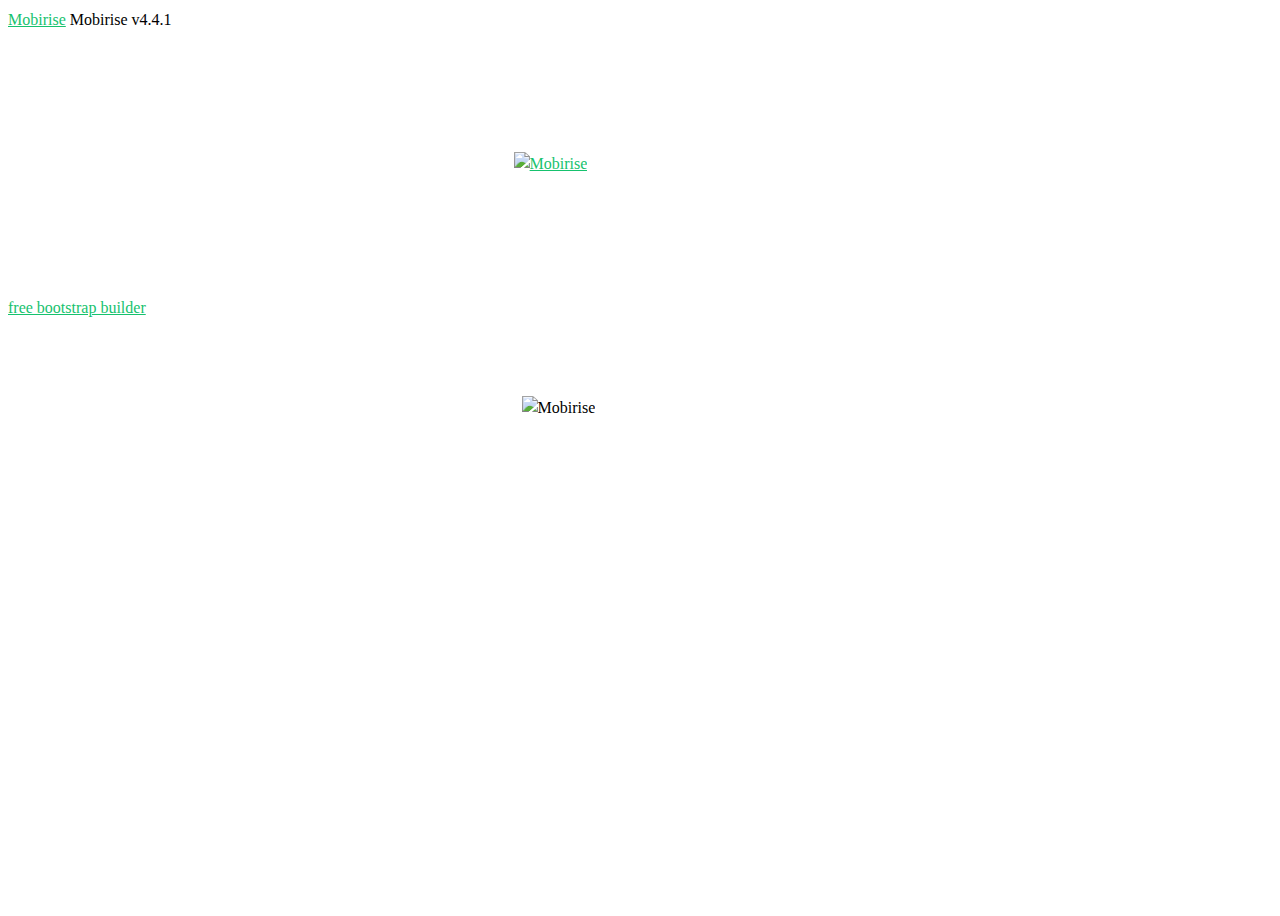
==== page1.html @ 7436be25 "create github pages" ====
<!DOCTYPE html>
<html>
<head>
  <!-- Site made with Mobirise Website Builder v4.4.1, https://mobirise.com -->
  <meta charset="UTF-8">
  <meta http-equiv="X-UA-Compatible" content="IE=edge">
  <meta name="generator" content="Mobirise v4.4.1, mobirise.com">
  <meta name="viewport" content="width=device-width, initial-scale=1">
  <link rel="shortcut icon" href="assets/images/logo2.png" type="image/x-icon">
  <meta name="description" content="Web Creator Description">
  <title>unknown celebrity</title>
  <link rel="stylesheet" href="assets/tether/tether.min.css">
  <link rel="stylesheet" href="assets/bootstrap/css/bootstrap.min.css">
  <link rel="stylesheet" href="assets/bootstrap/css/bootstrap-grid.min.css">
  <link rel="stylesheet" href="assets/bootstrap/css/bootstrap-reboot.min.css">
  <link rel="stylesheet" href="assets/soundcloud-plugin/style.css">
  <link rel="stylesheet" href="assets/theme/css/style.css">
  <link href="assets/fonts/style.css" rel="stylesheet">
  <link rel="stylesheet" href="assets/mobirise/css/mbr-additional.css" type="text/css">
  
  
  
</head>
<body>
<section class="cid-qBwP6Wdz8T" id="image2-m" data-rv-view="14">

    

    <figure class="mbr-figure container">
        <div class="image-block" style="width: 20%;">
            <a href="https://www.youtube.com/watch?v=kxKHHFES3FA&t=29s"><img src="assets/images/screen-shot-2017-11-20-at-14.32.08-1.png" alt="Mobirise" title="" media-simple="true"></a>
            
        </div>
    </figure>
</section>

<section class="engine"><a href="https://mobirise.co/f">free bootstrap builder</a></section><section class="cid-qBwQ9iKe4D" id="image3-n" data-rv-view="16">

    

    <figure class="mbr-figure container">
            <div class="image-block" style="width: 20%;">
                <img src="assets/images/screen-shot-2017-11-20-at-14.32.14-1.png" width="1400" alt="Mobirise" title="" media-simple="true">
                
            </div>
    </figure>
</section>


  <script src="assets/web/assets/jquery/jquery.min.js"></script>
  <script src="assets/popper/popper.min.js"></script>
  <script src="assets/tether/tether.min.js"></script>
  <script src="assets/bootstrap/js/bootstrap.min.js"></script>
  <script src="assets/smooth-scroll/smooth-scroll.js"></script>
  <script src="assets/cookies-alert-plugin/cookies-alert-core.js"></script>
  <script src="assets/cookies-alert-plugin/cookies-alert-script.js"></script>
  <script src="assets/theme/js/script.js"></script>
  
  
<input name="cookieData" type="hidden" data-cookie-text="We use cookies to give you the best experience. Read our <a href='privacy.html'>cookie policy</a>.">
  </body>
</html>
---- assets/soundcloud-plugin/style.css ----
.addons-container {
  position: relative;
  margin-left: auto;
  margin-right: auto;
  padding-right: 15px;
  padding-left: 15px; }
  @media (min-width: 576px) {
    .addons-container {
      padding-right: 15px;
      padding-left: 15px; } }
  @media (min-width: 768px) {
    .addons-container {
      padding-right: 15px;
      padding-left: 15px; } }
  @media (min-width: 992px) {
    .addons-container {
      padding-right: 15px;
      padding-left: 15px; } }
  @media (min-width: 1200px) {
    .addons-container {
      padding-right: 15px;
      padding-left: 15px; } }
  @media (min-width: 576px) {
    .addons-container {
      width: 540px;
      max-width: 100%; } }
  @media (min-width: 768px) {
    .addons-container {
      width: 720px;
      max-width: 100%; } }
  @media (min-width: 992px) {
    .addons-container {
      width: 960px;
      max-width: 100%; } }
  @media (min-width: 1200px) {
    .addons-container {
      width: 1140px;
      max-width: 100%; } }

.addons-container-inner{
    position: relative;
    width: 100%;
    min-height: 1px;
    padding-right: 15px;
    padding-left: 15px;
}
@media (min-width: 567px) {
    .addons-container-inner{
        -ms-flex: 0 0 66.666667%;
        flex: 0 0 66.666667%;
        max-width: 66.666667%;
    }
}
.addons-row{
    display: flex;
    justify-content:center;
}
---- assets/fonts/style.css ----
@font-face {
   font-family: 'BellCentennialStd-BdListing';
   src: url('BellCentennialStd-BdListing/font.ttf');
}
---- assets/mobirise/css/mbr-additional.css ----
@import url(https://fonts.googleapis.com/css?family=Lobster:400);
@import url(https://fonts.googleapis.com/css?family=Rubik:300,300i,400,400i,500,500i,700,700i,900,900i);




body {
  font-style: normal;
  line-height: 1.5;
}
.mbr-section-title {
  font-style: normal;
  line-height: 1.2;
}
.mbr-section-subtitle {
  line-height: 1.3;
}
.mbr-text {
  font-style: normal;
  line-height: 1.6;
}
.display-1 {
  font-family: 'Lobster', display;
  font-size: 6rem;
}
.display-1 > .mbr-iconfont {
  font-size: 9.6rem;
}
.display-2 {
  font-family: 'Rubik', sans-serif;
  font-size: 1.8rem;
}
.display-2 > .mbr-iconfont {
  font-size: 2.88rem;
}
.display-4 {
  font-family: 'BellCentennialStd-BdListing';
  font-size: 2rem;
}
.display-4 > .mbr-iconfont {
  font-size: 3.2rem;
}
.display-5 {
  font-family: 'Rubik', sans-serif;
  font-size: 1.4rem;
}
.display-5 > .mbr-iconfont {
  font-size: 2.24rem;
}
.display-7 {
  font-family: 'Rubik', sans-serif;
  font-size: 0.8rem;
}
.display-7 > .mbr-iconfont {
  font-size: 1.28rem;
}
/* ---- Fluid typography for mobile devices ---- */
/* 1.4 - font scale ratio ( bootstrap == 1.42857 ) */
/* 100vw - current viewport width */
/* (48 - 20)  48 == 48rem == 768px, 20 == 20rem == 320px(minimal supported viewport) */
/* 0.65 - min scale variable, may vary */
@media (max-width: 768px) {
  .display-1 {
    font-size: 4.8rem;
    font-size: calc( 2.75rem + (6 - 2.75) * ((100vw - 20rem) / (48 - 20)));
    line-height: calc( 1.4 * (2.75rem + (6 - 2.75) * ((100vw - 20rem) / (48 - 20))));
  }
  .display-2 {
    font-size: 1.44rem;
    font-size: calc( 1.28rem + (1.8 - 1.28) * ((100vw - 20rem) / (48 - 20)));
    line-height: calc( 1.4 * (1.28rem + (1.8 - 1.28) * ((100vw - 20rem) / (48 - 20))));
  }
  .display-4 {
    font-size: 1.6rem;
    font-size: calc( 1.35rem + (2 - 1.35) * ((100vw - 20rem) / (48 - 20)));
    line-height: calc( 1.4 * (1.35rem + (2 - 1.35) * ((100vw - 20rem) / (48 - 20))));
  }
  .display-5 {
    font-size: 1.12rem;
    font-size: calc( 1.14rem + (1.4 - 1.14) * ((100vw - 20rem) / (48 - 20)));
    line-height: calc( 1.4 * (1.14rem + (1.4 - 1.14) * ((100vw - 20rem) / (48 - 20))));
  }
}
/* Buttons */
.btn {
  font-weight: 500;
  border-width: 2px;
  font-style: normal;
  letter-spacing: 1px;
  margin: .4rem .8rem;
  white-space: normal;
  -webkit-transition: all 0.3s ease-in-out;
  -moz-transition: all 0.3s ease-in-out;
  transition: all 0.3s ease-in-out;
  padding: 1rem 3rem;
  border-radius: 3px;
  display: inline-flex;
  align-items: center;
  justify-content: center;
  word-break: break-word;
}
.btn-sm {
  font-weight: 500;
  letter-spacing: 1px;
  -webkit-transition: all 0.3s ease-in-out;
  -moz-transition: all 0.3s ease-in-out;
  transition: all 0.3s ease-in-out;
  padding: 0.6rem 1.5rem;
  border-radius: 3px;
}
.btn-md {
  font-weight: 500;
  letter-spacing: 1px;
  margin: .4rem .8rem !important;
  -webkit-transition: all 0.3s ease-in-out;
  -moz-transition: all 0.3s ease-in-out;
  transition: all 0.3s ease-in-out;
  padding: 1rem 3rem;
  border-radius: 3px;
}
.btn-lg {
  font-weight: 500;
  letter-spacing: 1px;
  margin: .4rem .8rem !important;
  -webkit-transition: all 0.3s ease-in-out;
  -moz-transition: all 0.3s ease-in-out;
  transition: all 0.3s ease-in-out;
  padding: 1.2rem 3.2rem;
  border-radius: 3px;
}
.bg-primary {
  background-color: #16c26e !important;
}
.bg-success {
  background-color: #f7ed4a !important;
}
.bg-info {
  background-color: #82786e !important;
}
.bg-warning {
  background-color: #879a9f !important;
}
.bg-danger {
  background-color: #232323 !important;
}
.btn-primary,
.btn-primary:active {
  background-color: #16c26e;
  border-color: #16c26e;
  color: #ffffff;
}
.btn-primary:hover,
.btn-primary:focus,
.btn-primary.focus,
.btn-primary.active {
  color: #ffffff;
  background-color: #0e7d47;
  border-color: #0e7d47;
}
.btn-primary.disabled,
.btn-primary:disabled {
  color: #ffffff !important;
  background-color: #0e7d47 !important;
  border-color: #0e7d47 !important;
}
.btn-secondary,
.btn-secondary:active {
  background-color: #ff3366;
  border-color: #ff3366;
  color: #ffffff;
}
.btn-secondary:hover,
.btn-secondary:focus,
.btn-secondary.focus,
.btn-secondary.active {
  color: #ffffff;
  background-color: #e50039;
  border-color: #e50039;
}
.btn-secondary.disabled,
.btn-secondary:disabled {
  color: #ffffff !important;
  background-color: #e50039 !important;
  border-color: #e50039 !important;
}
.btn-info,
.btn-info:active {
  background-color: #82786e;
  border-color: #82786e;
  color: #ffffff;
}
.btn-info:hover,
.btn-info:focus,
.btn-info.focus,
.btn-info.active {
  color: #ffffff;
  background-color: #59524b;
  border-color: #59524b;
}
.btn-info.disabled,
.btn-info:disabled {
  color: #ffffff !important;
  background-color: #59524b !important;
  border-color: #59524b !important;
}
.btn-success,
.btn-success:active {
  background-color: #f7ed4a;
  border-color: #f7ed4a;
  color: #ffffff;
}
.btn-success:hover,
.btn-success:focus,
.btn-success.focus,
.btn-success.active {
  color: #ffffff;
  background-color: #eadd0a;
  border-color: #eadd0a;
}
.btn-success.disabled,
.btn-success:disabled {
  color: #ffffff !important;
  background-color: #eadd0a !important;
  border-color: #eadd0a !important;
}
.btn-warning,
.btn-warning:active {
  background-color: #879a9f;
  border-color: #879a9f;
  color: #ffffff;
}
.btn-warning:hover,
.btn-warning:focus,
.btn-warning.focus,
.btn-warning.active {
  color: #ffffff;
  background-color: #617479;
  border-color: #617479;
}
.btn-warning.disabled,
.btn-warning:disabled {
  color: #ffffff !important;
  background-color: #617479 !important;
  border-color: #617479 !important;
}
.btn-danger,
.btn-danger:active {
  background-color: #232323;
  border-color: #232323;
  color: #ffffff;
}
.btn-danger:hover,
.btn-danger:focus,
.btn-danger.focus,
.btn-danger.active {
  color: #ffffff;
  background-color: #000000;
  border-color: #000000;
}
.btn-danger.disabled,
.btn-danger:disabled {
  color: #ffffff !important;
  background-color: #000000 !important;
  border-color: #000000 !important;
}
.btn-white {
  color: #333333 !important;
}
.btn-white,
.btn-white:active {
  background-color: #ffffff;
  border-color: #ffffff;
  color: #ffffff;
}
.btn-white:hover,
.btn-white:focus,
.btn-white.focus,
.btn-white.active {
  color: #ffffff;
  background-color: #d4d4d4;
  border-color: #d4d4d4;
}
.btn-white.disabled,
.btn-white:disabled {
  color: #ffffff !important;
  background-color: #d4d4d4 !important;
  border-color: #d4d4d4 !important;
}
.btn-black,
.btn-black:active {
  background-color: #333333;
  border-color: #333333;
  color: #ffffff;
}
.btn-black:hover,
.btn-black:focus,
.btn-black.focus,
.btn-black.active {
  color: #ffffff;
  background-color: #0d0d0d;
  border-color: #0d0d0d;
}
.btn-black.disabled,
.btn-black:disabled {
  color: #ffffff !important;
  background-color: #0d0d0d !important;
  border-color: #0d0d0d !important;
}
.btn-primary-outline,
.btn-primary-outline:active {
  background: none;
  border-color: #0c663a;
  color: #0c663a;
}
.btn-primary-outline:hover,
.btn-primary-outline:focus,
.btn-primary-outline.focus,
.btn-primary-outline.active {
  color: #ffffff;
  background-color: #16c26e;
  border-color: #16c26e;
}
.btn-primary-outline.disabled,
.btn-primary-outline:disabled {
  color: #ffffff !important;
  background-color: #16c26e !important;
  border-color: #16c26e !important;
}
.btn-secondary-outline,
.btn-secondary-outline:active {
  background: none;
  border-color: #cc0033;
  color: #cc0033;
}
.btn-secondary-outline:hover,
.btn-secondary-outline:focus,
.btn-secondary-outline.focus,
.btn-secondary-outline.active {
  color: #ffffff;
  background-color: #ff3366;
  border-color: #ff3366;
}
.btn-secondary-outline.disabled,
.btn-secondary-outline:disabled {
  color: #ffffff !important;
  background-color: #ff3366 !important;
  border-color: #ff3366 !important;
}
.btn-info-outline,
.btn-info-outline:active {
  background: none;
  border-color: #4b453f;
  color: #4b453f;
}
.btn-info-outline:hover,
.btn-info-outline:focus,
.btn-info-outline.focus,
.btn-info-outline.active {
  color: #ffffff;
  background-color: #82786e;
  border-color: #82786e;
}
.btn-info-outline.disabled,
.btn-info-outline:disabled {
  color: #ffffff !important;
  background-color: #82786e !important;
  border-color: #82786e !important;
}
.btn-success-outline,
.btn-success-outline:active {
  background: none;
  border-color: #d2c609;
  color: #d2c609;
}
.btn-success-outline:hover,
.btn-success-outline:focus,
.btn-success-outline.focus,
.btn-success-outline.active {
  color: #ffffff;
  background-color: #f7ed4a;
  border-color: #f7ed4a;
}
.btn-success-outline.disabled,
.btn-success-outline:disabled {
  color: #ffffff !important;
  background-color: #f7ed4a !important;
  border-color: #f7ed4a !important;
}
.btn-warning-outline,
.btn-warning-outline:active {
  background: none;
  border-color: #55666b;
  color: #55666b;
}
.btn-warning-outline:hover,
.btn-warning-outline:focus,
.btn-warning-outline.focus,
.btn-warning-outline.active {
  color: #ffffff;
  background-color: #879a9f;
  border-color: #879a9f;
}
.btn-warning-outline.disabled,
.btn-warning-outline:disabled {
  color: #ffffff !important;
  background-color: #879a9f !important;
  border-color: #879a9f !important;
}
.btn-danger-outline,
.btn-danger-outline:active {
  background: none;
  border-color: #000000;
  color: #000000;
}
.btn-danger-outline:hover,
.btn-danger-outline:focus,
.btn-danger-outline.focus,
.btn-danger-outline.active {
  color: #ffffff;
  background-color: #232323;
  border-color: #232323;
}
.btn-danger-outline.disabled,
.btn-danger-outline:disabled {
  color: #ffffff !important;
  background-color: #232323 !important;
  border-color: #232323 !important;
}
.btn-black-outline,
.btn-black-outline:active {
  background: none;
  border-color: #000000;
  color: #000000;
}
.btn-black-outline:hover,
.btn-black-outline:focus,
.btn-black-outline.focus,
.btn-black-outline.active {
  color: #ffffff;
  background-color: #333333;
  border-color: #333333;
}
.btn-black-outline.disabled,
.btn-black-outline:disabled {
  color: #ffffff !important;
  background-color: #333333 !important;
  border-color: #333333 !important;
}
.btn-white-outline,
.btn-white-outline:active,
.btn-white-outline.active {
  background: none;
  border-color: #ffffff;
  color: #ffffff;
}
.btn-white-outline:hover,
.btn-white-outline:focus,
.btn-white-outline.focus {
  color: #333333;
  background-color: #ffffff;
  border-color: #ffffff;
}
.text-primary {
  color: #16c26e !important;
}
.text-secondary {
  color: #ff3366 !important;
}
.text-success {
  color: #f7ed4a !important;
}
.text-info {
  color: #82786e !important;
}
.text-warning {
  color: #879a9f !important;
}
.text-danger {
  color: #232323 !important;
}
.text-white {
  color: #ffffff !important;
}
.text-black {
  color: #000000 !important;
}
a.text-primary:hover,
a.text-primary:focus {
  color: #0c663a !important;
}
a.text-secondary:hover,
a.text-secondary:focus {
  color: #cc0033 !important;
}
a.text-success:hover,
a.text-success:focus {
  color: #d2c609 !important;
}
a.text-info:hover,
a.text-info:focus {
  color: #4b453f !important;
}
a.text-warning:hover,
a.text-warning:focus {
  color: #55666b !important;
}
a.text-danger:hover,
a.text-danger:focus {
  color: #000000 !important;
}
a.text-white:hover,
a.text-white:focus {
  color: #b3b3b3 !important;
}
a.text-black:hover,
a.text-black:focus {
  color: #4d4d4d !important;
}
.alert-success {
  background-color: #70c770;
}
.alert-info {
  background-color: #82786e;
}
.alert-warning {
  background-color: #879a9f;
}
.alert-danger {
  background-color: #232323;
}
.mbr-gallery-filter li.active .btn {
  background-color: #16c26e;
  border-color: #16c26e;
  color: #ffffff;
}
.mbr-gallery-filter li.active .btn:focus {
  box-shadow: none;
}
.btn-form {
  border-radius: 0;
}
.btn-form:hover {
  cursor: pointer;
}
a,
a:hover {
  color: #16c26e;
}
.mbr-plan-header.bg-primary .mbr-plan-subtitle,
.mbr-plan-header.bg-primary .mbr-plan-price-desc {
  color: #69eead;
}
.mbr-plan-header.bg-success .mbr-plan-subtitle,
.mbr-plan-header.bg-success .mbr-plan-price-desc {
  color: #ffffff;
}
.mbr-plan-header.bg-info .mbr-plan-subtitle,
.mbr-plan-header.bg-info .mbr-plan-price-desc {
  color: #beb8b2;
}
.mbr-plan-header.bg-warning .mbr-plan-subtitle,
.mbr-plan-header.bg-warning .mbr-plan-price-desc {
  color: #ced6d8;
}
.mbr-plan-header.bg-danger .mbr-plan-subtitle,
.mbr-plan-header.bg-danger .mbr-plan-price-desc {
  color: #d5d5d5;
}
/* Scroll to top button*/
.scrollToTop_wraper {
  opacity: 0 !important;
}
/* Others*/
.note-check a[data-value=Rubik] {
  font-style: normal;
}
.mbr-arrow a {
  color: #ffffff;
}
.form-control-label {
  position: relative;
  cursor: pointer;
  margin-bottom: .357em;
  padding: 0;
}
.alert {
  color: #ffffff;
  border-radius: 0;
  border: 0;
  font-size: .875rem;
  line-height: 1.5;
  margin-bottom: 1.875rem;
  padding: 1.25rem;
  position: relative;
}
.alert.alert-form::after {
  background-color: inherit;
  bottom: -7px;
  content: "";
  display: block;
  height: 14px;
  left: 50%;
  margin-left: -7px;
  position: absolute;
  transform: rotate(45deg);
  width: 14px;
}
.form-control {
  background-color: #f5f5f5;
  box-shadow: none;
  color: #565656;
  font-family: 'Rubik', sans-serif;
  font-size: 0.8rem;
  line-height: 1.43;
  min-height: 3.5em;
  padding: 1.07em .5em;
}
.form-control > .mbr-iconfont {
  font-size: 1.28rem;
}
.form-control,
.form-control:focus {
  border: 1px solid #e8e8e8;
}
.form-active .form-control:invalid {
  border-color: red;
}
.mbr-overlay {
  background-color: #000;
  bottom: 0;
  left: 0;
  opacity: .5;
  position: absolute;
  right: 0;
  top: 0;
  z-index: 0;
}
blockquote {
  font-style: italic;
  padding: 10px 0 10px 20px;
  font-size: 1.09rem;
  position: relative;
  border-color: #16c26e;
  border-width: 3px;
}
ul,
ol,
pre,
blockquote {
  margin-bottom: 2.3125rem;
}
pre {
  background: #f4f4f4;
  padding: 10px 24px;
  white-space: pre-wrap;
}
.inactive {
  -webkit-user-select: none;
  -moz-user-select: none;
  -ms-user-select: none;
  user-select: none;
  pointer-events: none;
  -webkit-user-drag: none;
  user-drag: none;
}
.mbr-section__comments .row {
  justify-content: center;
}
/* Forms */
.mbr-form .btn {
  margin: .4rem 0;
}
@media (max-width: 767px) {
  .btn {
    font-size: .75rem !important;
  }
  .btn .mbr-iconfont {
    font-size: 1rem !important;
  }
}
/* Social block */
.btn-social {
  font-size: 20px;
  border-radius: 50%;
  padding: 0;
  width: 44px;
  height: 44px;
  line-height: 44px;
  text-align: center;
  position: relative;
  border: 2px solid #c0a375;
  border-color: #16c26e;
  color: #232323;
  cursor: pointer;
}
.btn-social i {
  top: 0;
  line-height: 44px;
  width: 44px;
}
.btn-social:hover {
  color: #fff;
  background: #16c26e;
}
.btn-social + .btn {
  margin-left: .1rem;
}
/* Footer */
.mbr-footer-content li::before,
.mbr-footer .mbr-contacts li::before {
  background: #16c26e;
}
.mbr-footer-content li a:hover,
.mbr-footer .mbr-contacts li a:hover {
  color: #16c26e;
}
/* Headers*/
.offset-1 {
  margin-left: 8.33333%;
}
.offset-2 {
  margin-left: 16.66667%;
}
.offset-3 {
  margin-left: 25%;
}
.offset-4 {
  margin-left: 33.33333%;
}
.offset-5 {
  margin-left: 41.66667%;
}
.offset-6 {
  margin-left: 50%;
}
.offset-7 {
  margin-left: 58.33333%;
}
.offset-8 {
  margin-left: 66.66667%;
}
.offset-9 {
  margin-left: 75%;
}
.offset-10 {
  margin-left: 83.33333%;
}
.offset-11 {
  margin-left: 91.66667%;
}
@media (min-width: 576px) {
  .offset-sm-0 {
    margin-left: 0%;
  }
  .offset-sm-1 {
    margin-left: 8.33333%;
  }
  .offset-sm-2 {
    margin-left: 16.66667%;
  }
  .offset-sm-3 {
    margin-left: 25%;
  }
  .offset-sm-4 {
    margin-left: 33.33333%;
  }
  .offset-sm-5 {
    margin-left: 41.66667%;
  }
  .offset-sm-6 {
    margin-left: 50%;
  }
  .offset-sm-7 {
    margin-left: 58.33333%;
  }
  .offset-sm-8 {
    margin-left: 66.66667%;
  }
  .offset-sm-9 {
    margin-left: 75%;
  }
  .offset-sm-10 {
    margin-left: 83.33333%;
  }
  .offset-sm-11 {
    margin-left: 91.66667%;
  }
}
@media (min-width: 768px) {
  .offset-md-0 {
    margin-left: 0%;
  }
  .offset-md-1 {
    margin-left: 8.33333%;
  }
  .offset-md-2 {
    margin-left: 16.66667%;
  }
  .offset-md-3 {
    margin-left: 25%;
  }
  .offset-md-4 {
    margin-left: 33.33333%;
  }
  .offset-md-5 {
    margin-left: 41.66667%;
  }
  .offset-md-6 {
    margin-left: 50%;
  }
  .offset-md-7 {
    margin-left: 58.33333%;
  }
  .offset-md-8 {
    margin-left: 66.66667%;
  }
  .offset-md-9 {
    margin-left: 75%;
  }
  .offset-md-10 {
    margin-left: 83.33333%;
  }
  .offset-md-11 {
    margin-left: 91.66667%;
  }
}
@media (min-width: 992px) {
  .offset-lg-0 {
    margin-left: 0%;
  }
  .offset-lg-1 {
    margin-left: 8.33333%;
  }
  .offset-lg-2 {
    margin-left: 16.66667%;
  }
  .offset-lg-3 {
    margin-left: 25%;
  }
  .offset-lg-4 {
    margin-left: 33.33333%;
  }
  .offset-lg-5 {
    margin-left: 41.66667%;
  }
  .offset-lg-6 {
    margin-left: 50%;
  }
  .offset-lg-7 {
    margin-left: 58.33333%;
  }
  .offset-lg-8 {
    margin-left: 66.66667%;
  }
  .offset-lg-9 {
    margin-left: 75%;
  }
  .offset-lg-10 {
    margin-left: 83.33333%;
  }
  .offset-lg-11 {
    margin-left: 91.66667%;
  }
}
@media (min-width: 1200px) {
  .offset-xl-0 {
    margin-left: 0%;
  }
  .offset-xl-1 {
    margin-left: 8.33333%;
  }
  .offset-xl-2 {
    margin-left: 16.66667%;
  }
  .offset-xl-3 {
    margin-left: 25%;
  }
  .offset-xl-4 {
    margin-left: 33.33333%;
  }
  .offset-xl-5 {
    margin-left: 41.66667%;
  }
  .offset-xl-6 {
    margin-left: 50%;
  }
  .offset-xl-7 {
    margin-left: 58.33333%;
  }
  .offset-xl-8 {
    margin-left: 66.66667%;
  }
  .offset-xl-9 {
    margin-left: 75%;
  }
  .offset-xl-10 {
    margin-left: 83.33333%;
  }
  .offset-xl-11 {
    margin-left: 91.66667%;
  }
}
.navbar-toggler {
  -webkit-align-self: flex-start;
  -ms-flex-item-align: start;
  align-self: flex-start;
  padding: 0.25rem 0.75rem;
  font-size: 1.25rem;
  line-height: 1;
  background: transparent;
  border: 1px solid transparent;
  -webkit-border-radius: 0.25rem;
  border-radius: 0.25rem;
}
.navbar-toggler:focus,
.navbar-toggler:hover {
  text-decoration: none;
}
.navbar-toggler-icon {
  display: inline-block;
  width: 1.5em;
  height: 1.5em;
  vertical-align: middle;
  content: "";
  background: no-repeat center center;
  -webkit-background-size: 100% 100%;
  -o-background-size: 100% 100%;
  background-size: 100% 100%;
}
.navbar-toggler-left {
  position: absolute;
  left: 1rem;
}
.navbar-toggler-right {
  position: absolute;
  right: 1rem;
}
@media (max-width: 575px) {
  .navbar-toggleable .navbar-nav .dropdown-menu {
    position: static;
    float: none;
  }
  .navbar-toggleable > .container {
    padding-right: 0;
    padding-left: 0;
  }
}
@media (min-width: 576px) {
  .navbar-toggleable {
    -webkit-box-orient: horizontal;
    -webkit-box-direction: normal;
    -webkit-flex-direction: row;
    -ms-flex-direction: row;
    flex-direction: row;
    -webkit-flex-wrap: nowrap;
    -ms-flex-wrap: nowrap;
    flex-wrap: nowrap;
    -webkit-box-align: center;
    -webkit-align-items: center;
    -ms-flex-align: center;
    align-items: center;
  }
  .navbar-toggleable .navbar-nav {
    -webkit-box-orient: horizontal;
    -webkit-box-direction: normal;
    -webkit-flex-direction: row;
    -ms-flex-direction: row;
    flex-direction: row;
  }
  .navbar-toggleable .navbar-nav .nav-link {
    padding-right: .5rem;
    padding-left: .5rem;
  }
  .navbar-toggleable > .container {
    display: -webkit-box;
    display: -webkit-flex;
    display: -ms-flexbox;
    display: flex;
    -webkit-flex-wrap: nowrap;
    -ms-flex-wrap: nowrap;
    flex-wrap: nowrap;
    -webkit-box-align: center;
    -webkit-align-items: center;
    -ms-flex-align: center;
    align-items: center;
  }
  .navbar-toggleable .navbar-collapse {
    display: -webkit-box !important;
    display: -webkit-flex !important;
    display: -ms-flexbox !important;
    display: flex !important;
    width: 100%;
  }
  .navbar-toggleable .navbar-toggler {
    display: none;
  }
}
@media (max-width: 767px) {
  .navbar-toggleable-sm .navbar-nav .dropdown-menu {
    position: static;
    float: none;
  }
  .navbar-toggleable-sm > .container {
    padding-right: 0;
    padding-left: 0;
  }
}
@media (min-width: 768px) {
  .navbar-toggleable-sm {
    -webkit-box-orient: horizontal;
    -webkit-box-direction: normal;
    -webkit-flex-direction: row;
    -ms-flex-direction: row;
    flex-direction: row;
    -webkit-flex-wrap: nowrap;
    -ms-flex-wrap: nowrap;
    flex-wrap: nowrap;
    -webkit-box-align: center;
    -webkit-align-items: center;
    -ms-flex-align: center;
    align-items: center;
  }
  .navbar-toggleable-sm .navbar-nav {
    -webkit-box-orient: horizontal;
    -webkit-box-direction: normal;
    -webkit-flex-direction: row;
    -ms-flex-direction: row;
    flex-direction: row;
  }
  .navbar-toggleable-sm .navbar-nav .nav-link {
    padding-right: .5rem;
    padding-left: .5rem;
  }
  .navbar-toggleable-sm > .container {
    display: -webkit-box;
    display: -webkit-flex;
    display: -ms-flexbox;
    display: flex;
    -webkit-flex-wrap: nowrap;
    -ms-flex-wrap: nowrap;
    flex-wrap: nowrap;
    -webkit-box-align: center;
    -webkit-align-items: center;
    -ms-flex-align: center;
    align-items: center;
  }
  .navbar-toggleable-sm .navbar-collapse {
    display: -webkit-box !important;
    display: -webkit-flex !important;
    display: -ms-flexbox !important;
    display: flex !important;
    width: 100%;
  }
  .navbar-toggleable-sm .navbar-toggler {
    display: none;
  }
}
@media (max-width: 991px) {
  .navbar-toggleable-md .navbar-nav .dropdown-menu {
    position: static;
    float: none;
  }
  .navbar-toggleable-md > .container {
    padding-right: 0;
    padding-left: 0;
  }
}
@media (min-width: 992px) {
  .navbar-toggleable-md {
    -webkit-box-orient: horizontal;
    -webkit-box-direction: normal;
    -webkit-flex-direction: row;
    -ms-flex-direction: row;
    flex-direction: row;
    -webkit-flex-wrap: nowrap;
    -ms-flex-wrap: nowrap;
    flex-wrap: nowrap;
    -webkit-box-align: center;
    -webkit-align-items: center;
    -ms-flex-align: center;
    align-items: center;
  }
  .navbar-toggleable-md .navbar-nav {
    -webkit-box-orient: horizontal;
    -webkit-box-direction: normal;
    -webkit-flex-direction: row;
    -ms-flex-direction: row;
    flex-direction: row;
  }
  .navbar-toggleable-md .navbar-nav .nav-link {
    padding-right: .5rem;
    padding-left: .5rem;
  }
  .navbar-toggleable-md > .container {
    display: -webkit-box;
    display: -webkit-flex;
    display: -ms-flexbox;
    display: flex;
    -webkit-flex-wrap: nowrap;
    -ms-flex-wrap: nowrap;
    flex-wrap: nowrap;
    -webkit-box-align: center;
    -webkit-align-items: center;
    -ms-flex-align: center;
    align-items: center;
  }
  .navbar-toggleable-md .navbar-collapse {
    display: -webkit-box !important;
    display: -webkit-flex !important;
    display: -ms-flexbox !important;
    display: flex !important;
    width: 100%;
  }
  .navbar-toggleable-md .navbar-toggler {
    display: none;
  }
}
@media (max-width: 1199px) {
  .navbar-toggleable-lg .navbar-nav .dropdown-menu {
    position: static;
    float: none;
  }
  .navbar-toggleable-lg > .container {
    padding-right: 0;
    padding-left: 0;
  }
}
@media (min-width: 1200px) {
  .navbar-toggleable-lg {
    -webkit-box-orient: horizontal;
    -webkit-box-direction: normal;
    -webkit-flex-direction: row;
    -ms-flex-direction: row;
    flex-direction: row;
    -webkit-flex-wrap: nowrap;
    -ms-flex-wrap: nowrap;
    flex-wrap: nowrap;
    -webkit-box-align: center;
    -webkit-align-items: center;
    -ms-flex-align: center;
    align-items: center;
  }
  .navbar-toggleable-lg .navbar-nav {
    -webkit-box-orient: horizontal;
    -webkit-box-direction: normal;
    -webkit-flex-direction: row;
    -ms-flex-direction: row;
    flex-direction: row;
  }
  .navbar-toggleable-lg .navbar-nav .nav-link {
    padding-right: .5rem;
    padding-left: .5rem;
  }
  .navbar-toggleable-lg > .container {
    display: -webkit-box;
    display: -webkit-flex;
    display: -ms-flexbox;
    display: flex;
    -webkit-flex-wrap: nowrap;
    -ms-flex-wrap: nowrap;
    flex-wrap: nowrap;
    -webkit-box-align: center;
    -webkit-align-items: center;
    -ms-flex-align: center;
    align-items: center;
  }
  .navbar-toggleable-lg .navbar-collapse {
    display: -webkit-box !important;
    display: -webkit-flex !important;
    display: -ms-flexbox !important;
    display: flex !important;
    width: 100%;
  }
  .navbar-toggleable-lg .navbar-toggler {
    display: none;
  }
}
.navbar-toggleable-xl {
  -webkit-box-orient: horizontal;
  -webkit-box-direction: normal;
  -webkit-flex-direction: row;
  -ms-flex-direction: row;
  flex-direction: row;
  -webkit-flex-wrap: nowrap;
  -ms-flex-wrap: nowrap;
  flex-wrap: nowrap;
  -webkit-box-align: center;
  -webkit-align-items: center;
  -ms-flex-align: center;
  align-items: center;
}
.navbar-toggleable-xl .navbar-nav .dropdown-menu {
  position: static;
  float: none;
}
.navbar-toggleable-xl > .container {
  padding-right: 0;
  padding-left: 0;
}
.navbar-toggleable-xl .navbar-nav {
  -webkit-box-orient: horizontal;
  -webkit-box-direction: normal;
  -webkit-flex-direction: row;
  -ms-flex-direction: row;
  flex-direction: row;
}
.navbar-toggleable-xl .navbar-nav .nav-link {
  padding-right: .5rem;
  padding-left: .5rem;
}
.navbar-toggleable-xl > .container {
  display: -webkit-box;
  display: -webkit-flex;
  display: -ms-flexbox;
  display: flex;
  -webkit-flex-wrap: nowrap;
  -ms-flex-wrap: nowrap;
  flex-wrap: nowrap;
  -webkit-box-align: center;
  -webkit-align-items: center;
  -ms-flex-align: center;
  align-items: center;
}
.navbar-toggleable-xl .navbar-collapse {
  display: -webkit-box !important;
  display: -webkit-flex !important;
  display: -ms-flexbox !important;
  display: flex !important;
  width: 100%;
}
.navbar-toggleable-xl .navbar-toggler {
  display: none;
}
.card-img {
  width: auto;
}
.menu .navbar.collapsed:not(.beta-menu) {
  flex-direction: column;
}
.carousel-item.active,
.carousel-item-next,
.carousel-item-prev {
  display: -webkit-box;
  display: -webkit-flex;
  display: -ms-flexbox;
  display: flex;
}
.note-air-layout .dropup .dropdown-menu,
.note-air-layout .navbar-fixed-bottom .dropdown .dropdown-menu {
  bottom: initial !important;
}
html,
body {
  height: auto;
  min-height: 100vh;
}
.cid-qCaUCWgRnE {
  padding-top: 120px;
  padding-bottom: 15px;
  background: #16c26e;
}
.cid-qCaUCWgRnE .video-block {
  margin: auto;
}
@media (max-width: 768px) {
  .cid-qCaUCWgRnE .video-block {
    width: 100% !important;
  }
}
.cid-qCaV9MqmiO .navbar {
  padding: .5rem 0;
  background: #16c26e;
  transition: none;
  min-height: 77px;
}
.cid-qCaV9MqmiO .navbar-dropdown.bg-color.transparent.opened {
  background: #16c26e;
}
.cid-qCaV9MqmiO a {
  font-style: normal;
}
.cid-qCaV9MqmiO .nav-item span {
  padding-right: 0.4em;
  line-height: 0.5em;
  vertical-align: text-bottom;
  position: relative;
  text-decoration: none;
}
.cid-qCaV9MqmiO .nav-item a {
  display: flex;
  align-items: center;
  justify-content: center;
  padding: 0.7rem 0 !important;
  margin: 0rem .65rem !important;
}
.cid-qCaV9MqmiO .nav-item:focus,
.cid-qCaV9MqmiO .nav-link:focus {
  outline: none;
}
.cid-qCaV9MqmiO .btn {
  padding: 0.4rem 1.5rem;
  display: inline-flex;
  align-items: center;
}
.cid-qCaV9MqmiO .btn .mbr-iconfont {
  font-size: 1.6rem;
}
.cid-qCaV9MqmiO .menu-logo {
  margin-right: auto;
}
.cid-qCaV9MqmiO .menu-logo .navbar-brand {
  display: flex;
  margin-left: 5rem;
  padding: 0;
  transition: padding .2s;
  min-height: 3.8rem;
  align-items: center;
}
.cid-qCaV9MqmiO .menu-logo .navbar-brand .navbar-caption-wrap {
  display: -webkit-flex;
  -webkit-align-items: center;
  align-items: center;
  word-break: break-word;
  min-width: 7rem;
  margin: .3rem 0;
}
.cid-qCaV9MqmiO .menu-logo .navbar-brand .navbar-caption-wrap .navbar-caption {
  line-height: 1.2rem !important;
  padding-right: 2rem;
}
.cid-qCaV9MqmiO .menu-logo .navbar-brand .navbar-logo {
  font-size: 4rem;
  transition: font-size 0.25s;
}
.cid-qCaV9MqmiO .menu-logo .navbar-brand .navbar-logo img {
  display: flex;
}
.cid-qCaV9MqmiO .menu-logo .navbar-brand .navbar-logo .mbr-iconfont {
  transition: font-size 0.25s;
}
.cid-qCaV9MqmiO .navbar-toggleable-sm .navbar-collapse {
  justify-content: flex-end;
  -webkit-justify-content: flex-end;
  padding-right: 5rem;
  width: auto;
}
.cid-qCaV9MqmiO .navbar-toggleable-sm .navbar-collapse .navbar-nav {
  flex-wrap: wrap;
  -webkit-flex-wrap: wrap;
  padding-left: 0;
}
.cid-qCaV9MqmiO .navbar-toggleable-sm .navbar-collapse .navbar-nav .nav-item {
  -webkit-align-self: center;
  align-self: center;
}
.cid-qCaV9MqmiO .navbar-toggleable-sm .navbar-collapse .navbar-buttons {
  padding-left: 0;
  padding-bottom: 0;
}
.cid-qCaV9MqmiO .dropdown .dropdown-menu {
  background: #16c26e;
  display: none;
  position: absolute;
  min-width: 5rem;
  padding-top: 1.4rem;
  padding-bottom: 1.4rem;
  text-align: left;
}
.cid-qCaV9MqmiO .dropdown .dropdown-menu .dropdown-item {
  width: auto;
  padding: 0.235em 1.5385em 0.235em 1.5385em !important;
}
.cid-qCaV9MqmiO .dropdown .dropdown-menu .dropdown-item::after {
  right: 0.5rem;
}
.cid-qCaV9MqmiO .dropdown .dropdown-menu .dropdown-submenu {
  margin: 0;
}
.cid-qCaV9MqmiO .dropdown.open > .dropdown-menu {
  display: block;
}
.cid-qCaV9MqmiO .navbar-toggleable-sm.opened:after {
  position: absolute;
  width: 100vw;
  height: 100vh;
  content: '';
  background-color: rgba(0, 0, 0, 0.1);
  left: 0;
  bottom: 0;
  transform: translateY(100%);
  -webkit-transform: translateY(100%);
  z-index: 1000;
}
.cid-qCaV9MqmiO .navbar.navbar-short {
  min-height: 60px;
  transition: all .2s;
}
.cid-qCaV9MqmiO .navbar.navbar-short .navbar-toggler-right {
  top: 20px;
}
.cid-qCaV9MqmiO .navbar.navbar-short .navbar-logo a {
  font-size: 2.5rem !important;
  line-height: 2.5rem;
  transition: font-size 0.25s;
}
.cid-qCaV9MqmiO .navbar.navbar-short .navbar-logo a .mbr-iconfont {
  font-size: 2.5rem !important;
}
.cid-qCaV9MqmiO .navbar.navbar-short .navbar-logo a img {
  height: 3rem !important;
}
.cid-qCaV9MqmiO .navbar.navbar-short .navbar-brand {
  min-height: 3rem;
}
.cid-qCaV9MqmiO button.navbar-toggler {
  width: 31px;
  height: 18px;
  cursor: pointer;
  transition: all .2s;
  top: 1.5rem;
  right: 1rem;
}
.cid-qCaV9MqmiO button.navbar-toggler:focus {
  outline: none;
}
.cid-qCaV9MqmiO button.navbar-toggler .hamburger span {
  position: absolute;
  right: 0;
  width: 30px;
  height: 2px;
  border-right: 5px;
  background-color: #ff3366;
}
.cid-qCaV9MqmiO button.navbar-toggler .hamburger span:nth-child(1) {
  top: 0;
  transition: all .2s;
}
.cid-qCaV9MqmiO button.navbar-toggler .hamburger span:nth-child(2) {
  top: 8px;
  transition: all .15s;
}
.cid-qCaV9MqmiO button.navbar-toggler .hamburger span:nth-child(3) {
  top: 8px;
  transition: all .15s;
}
.cid-qCaV9MqmiO button.navbar-toggler .hamburger span:nth-child(4) {
  top: 16px;
  transition: all .2s;
}
.cid-qCaV9MqmiO nav.opened .hamburger span:nth-child(1) {
  top: 8px;
  width: 0;
  opacity: 0;
  right: 50%;
  transition: all .2s;
}
.cid-qCaV9MqmiO nav.opened .hamburger span:nth-child(2) {
  -webkit-transform: rotate(45deg);
  transform: rotate(45deg);
  transition: all .25s;
}
.cid-qCaV9MqmiO nav.opened .hamburger span:nth-child(3) {
  -webkit-transform: rotate(-45deg);
  transform: rotate(-45deg);
  transition: all .25s;
}
.cid-qCaV9MqmiO nav.opened .hamburger span:nth-child(4) {
  top: 8px;
  width: 0;
  opacity: 0;
  right: 50%;
  transition: all .2s;
}
.cid-qCaV9MqmiO .collapsed.navbar-expand {
  flex-direction: column;
}
.cid-qCaV9MqmiO .collapsed .btn {
  display: flex;
}
.cid-qCaV9MqmiO .collapsed .navbar-collapse {
  display: none !important;
  padding-right: 0 !important;
}
.cid-qCaV9MqmiO .collapsed .navbar-collapse.collapsing,
.cid-qCaV9MqmiO .collapsed .navbar-collapse.show {
  display: block !important;
}
.cid-qCaV9MqmiO .collapsed .navbar-collapse.collapsing .navbar-nav,
.cid-qCaV9MqmiO .collapsed .navbar-collapse.show .navbar-nav {
  display: block;
  text-align: center;
}
.cid-qCaV9MqmiO .collapsed .navbar-collapse.collapsing .navbar-nav .nav-item,
.cid-qCaV9MqmiO .collapsed .navbar-collapse.show .navbar-nav .nav-item {
  clear: both;
}
.cid-qCaV9MqmiO .collapsed .navbar-collapse.collapsing .navbar-nav .nav-item:last-child,
.cid-qCaV9MqmiO .collapsed .navbar-collapse.show .navbar-nav .nav-item:last-child {
  margin-bottom: 1rem;
}
.cid-qCaV9MqmiO .collapsed .navbar-collapse.collapsing .navbar-buttons,
.cid-qCaV9MqmiO .collapsed .navbar-collapse.show .navbar-buttons {
  text-align: center;
}
.cid-qCaV9MqmiO .collapsed .navbar-collapse.collapsing .navbar-buttons:last-child,
.cid-qCaV9MqmiO .collapsed .navbar-collapse.show .navbar-buttons:last-child {
  margin-bottom: 1rem;
}
.cid-qCaV9MqmiO .collapsed button.navbar-toggler {
  display: block;
}
.cid-qCaV9MqmiO .collapsed .navbar-brand {
  margin-left: 1rem !important;
}
.cid-qCaV9MqmiO .collapsed .navbar-toggleable-sm {
  flex-direction: column;
  -webkit-flex-direction: column;
}
.cid-qCaV9MqmiO .collapsed .dropdown .dropdown-menu {
  width: 100%;
  text-align: center;
  position: relative;
  opacity: 0;
  display: block;
  height: 0;
  visibility: hidden;
  padding: 0;
  transition-duration: .5s;
  transition-property: opacity,padding,height;
}
.cid-qCaV9MqmiO .collapsed .dropdown.open > .dropdown-menu {
  position: relative;
  opacity: 1;
  height: auto;
  padding: 1.4rem 0;
  visibility: visible;
}
.cid-qCaV9MqmiO .collapsed .dropdown .dropdown-submenu {
  left: 0;
  text-align: center;
  width: 100%;
}
.cid-qCaV9MqmiO .collapsed .dropdown .dropdown-toggle[data-toggle="dropdown-submenu"]::after {
  margin-top: 0;
  position: inherit;
  right: 0;
  top: 50%;
  display: inline-block;
  width: 0;
  height: 0;
  margin-left: .3em;
  vertical-align: middle;
  content: "";
  border-top: .30em solid;
  border-right: .30em solid transparent;
  border-left: .30em solid transparent;
}
@media (max-width: 991px) {
  .cid-qCaV9MqmiO .navbar-expand {
    flex-direction: column;
  }
  .cid-qCaV9MqmiO img {
    height: 3.8rem !important;
  }
  .cid-qCaV9MqmiO .btn {
    display: flex;
  }
  .cid-qCaV9MqmiO button.navbar-toggler {
    display: block;
  }
  .cid-qCaV9MqmiO .navbar-brand {
    margin-left: 1rem !important;
  }
  .cid-qCaV9MqmiO .navbar-toggleable-sm {
    flex-direction: column;
    -webkit-flex-direction: column;
  }
  .cid-qCaV9MqmiO .navbar-collapse {
    display: none !important;
    padding-right: 0 !important;
  }
  .cid-qCaV9MqmiO .navbar-collapse.collapsing,
  .cid-qCaV9MqmiO .navbar-collapse.show {
    display: block !important;
  }
  .cid-qCaV9MqmiO .navbar-collapse.collapsing .navbar-nav,
  .cid-qCaV9MqmiO .navbar-collapse.show .navbar-nav {
    display: block;
    text-align: center;
  }
  .cid-qCaV9MqmiO .navbar-collapse.collapsing .navbar-nav .nav-item,
  .cid-qCaV9MqmiO .navbar-collapse.show .navbar-nav .nav-item {
    clear: both;
  }
  .cid-qCaV9MqmiO .navbar-collapse.collapsing .navbar-nav .nav-item:last-child,
  .cid-qCaV9MqmiO .navbar-collapse.show .navbar-nav .nav-item:last-child {
    margin-bottom: 1rem;
  }
  .cid-qCaV9MqmiO .navbar-collapse.collapsing .navbar-buttons,
  .cid-qCaV9MqmiO .navbar-collapse.show .navbar-buttons {
    text-align: center;
  }
  .cid-qCaV9MqmiO .navbar-collapse.collapsing .navbar-buttons:last-child,
  .cid-qCaV9MqmiO .navbar-collapse.show .navbar-buttons:last-child {
    margin-bottom: 1rem;
  }
  .cid-qCaV9MqmiO .dropdown .dropdown-menu {
    width: 100%;
    text-align: center;
    position: relative;
    opacity: 0;
    display: block;
    height: 0;
    visibility: hidden;
    padding: 0;
    transition-duration: .5s;
    transition-property: opacity,padding,height;
  }
  .cid-qCaV9MqmiO .dropdown.open > .dropdown-menu {
    position: relative;
    opacity: 1;
    height: auto;
    padding: 1.4rem 0;
    visibility: visible;
  }
  .cid-qCaV9MqmiO .dropdown .dropdown-submenu {
    left: 0;
    text-align: center;
    width: 100%;
  }
  .cid-qCaV9MqmiO .dropdown .dropdown-toggle[data-toggle="dropdown-submenu"]::after {
    margin-top: 0;
    position: inherit;
    right: 0;
    top: 50%;
    display: inline-block;
    width: 0;
    height: 0;
    margin-left: .3em;
    vertical-align: middle;
    content: "";
    border-top: .30em solid;
    border-right: .30em solid transparent;
    border-left: .30em solid transparent;
  }
}
@media (min-width: 767px) {
  .cid-qCaV9MqmiO .menu-logo {
    flex-shrink: 0;
  }
}
.cid-qCaV9MqmiO .navbar-collapse {
  flex-basis: auto;
}
.cid-qCbfoojDgP {
  background-color: #16c26e;
}
.cid-qBwP6Wdz8T {
  padding-top: 120px;
  padding-bottom: 120px;
  background: #ffffff;
}
.cid-qBwP6Wdz8T .image-block {
  margin: auto;
}
.cid-qBwP6Wdz8T .mbr-figure {
  margin: 0 auto;
}
.cid-qBwP6Wdz8T figcaption {
  position: relative;
}
.cid-qBwP6Wdz8T figcaption div {
  position: absolute;
  bottom: 0;
  width: 100%;
}
@media (max-width: 768px) {
  .cid-qBwP6Wdz8T .image-block {
    width: 100% !important;
  }
}
.cid-qBwQ9iKe4D {
  padding-top: 60px;
  padding-bottom: 60px;
  background: #ffffff;
}
.cid-qBwQ9iKe4D .image-block {
  margin: auto;
}
.cid-qBwQ9iKe4D figcaption {
  position: relative;
}
.cid-qBwQ9iKe4D figcaption div {
  position: absolute;
  bottom: 0;
  width: 100%;
}
@media (max-width: 768px) {
  .cid-qBwQ9iKe4D .image-block {
    width: 100% !important;
  }
}
.cid-qBHIhe0TyG {
  padding-top: 120px;
  padding-bottom: 120px;
  background-color: #55b4d4;
}
@media (min-width: 992px) {
  .cid-qBHIhe0TyG .mbr-figure {
    padding-right: 4rem;
  }
}
@media (max-width: 992px) {
  .cid-qBHIhe0TyG .mbr-figure {
    padding-bottom: 1rem;
  }
}
.cid-qBHIhe0TyG .mbr-text {
  color: #f7ed4a;
}
.cid-qBHIhe0TyG .mbr-text B {
  color: #f7ed4a;
}
.cid-qBHU8KrH8I {
  padding-top: 120px;
  padding-bottom: 120px;
  background-color: #f7ed4a;
}
@media (min-width: 992px) {
  .cid-qBHU8KrH8I .mbr-figure {
    padding-left: 4rem;
  }
}
@media (max-width: 992px) {
  .cid-qBHU8KrH8I .mbr-figure {
    padding-top: 1rem;
  }
}
.cid-qBHU8KrH8I .mbr-text {
  color: #767676;
}
.cid-qBHU8KrH8I .mbr-text B {
  color: #55b4d4;
}
.cid-qBOXhZpEXH {
  background-color: #f7ed4a;
}
.cid-qCaV9MqmiO .navbar {
  padding: .5rem 0;
  background: #16c26e;
  transition: none;
  min-height: 77px;
}
.cid-qCaV9MqmiO .navbar-dropdown.bg-color.transparent.opened {
  background: #16c26e;
}
.cid-qCaV9MqmiO a {
  font-style: normal;
}
.cid-qCaV9MqmiO .nav-item span {
  padding-right: 0.4em;
  line-height: 0.5em;
  vertical-align: text-bottom;
  position: relative;
  text-decoration: none;
}
.cid-qCaV9MqmiO .nav-item a {
  display: flex;
  align-items: center;
  justify-content: center;
  padding: 0.7rem 0 !important;
  margin: 0rem .65rem !important;
}
.cid-qCaV9MqmiO .nav-item:focus,
.cid-qCaV9MqmiO .nav-link:focus {
  outline: none;
}
.cid-qCaV9MqmiO .btn {
  padding: 0.4rem 1.5rem;
  display: inline-flex;
  align-items: center;
}
.cid-qCaV9MqmiO .btn .mbr-iconfont {
  font-size: 1.6rem;
}
.cid-qCaV9MqmiO .menu-logo {
  margin-right: auto;
}
.cid-qCaV9MqmiO .menu-logo .navbar-brand {
  display: flex;
  margin-left: 5rem;
  padding: 0;
  transition: padding .2s;
  min-height: 3.8rem;
  align-items: center;
}
.cid-qCaV9MqmiO .menu-logo .navbar-brand .navbar-caption-wrap {
  display: -webkit-flex;
  -webkit-align-items: center;
  align-items: center;
  word-break: break-word;
  min-width: 7rem;
  margin: .3rem 0;
}
.cid-qCaV9MqmiO .menu-logo .navbar-brand .navbar-caption-wrap .navbar-caption {
  line-height: 1.2rem !important;
  padding-right: 2rem;
}
.cid-qCaV9MqmiO .menu-logo .navbar-brand .navbar-logo {
  font-size: 4rem;
  transition: font-size 0.25s;
}
.cid-qCaV9MqmiO .menu-logo .navbar-brand .navbar-logo img {
  display: flex;
}
.cid-qCaV9MqmiO .menu-logo .navbar-brand .navbar-logo .mbr-iconfont {
  transition: font-size 0.25s;
}
.cid-qCaV9MqmiO .navbar-toggleable-sm .navbar-collapse {
  justify-content: flex-end;
  -webkit-justify-content: flex-end;
  padding-right: 5rem;
  width: auto;
}
.cid-qCaV9MqmiO .navbar-toggleable-sm .navbar-collapse .navbar-nav {
  flex-wrap: wrap;
  -webkit-flex-wrap: wrap;
  padding-left: 0;
}
.cid-qCaV9MqmiO .navbar-toggleable-sm .navbar-collapse .navbar-nav .nav-item {
  -webkit-align-self: center;
  align-self: center;
}
.cid-qCaV9MqmiO .navbar-toggleable-sm .navbar-collapse .navbar-buttons {
  padding-left: 0;
  padding-bottom: 0;
}
.cid-qCaV9MqmiO .dropdown .dropdown-menu {
  background: #16c26e;
  display: none;
  position: absolute;
  min-width: 5rem;
  padding-top: 1.4rem;
  padding-bottom: 1.4rem;
  text-align: left;
}
.cid-qCaV9MqmiO .dropdown .dropdown-menu .dropdown-item {
  width: auto;
  padding: 0.235em 1.5385em 0.235em 1.5385em !important;
}
.cid-qCaV9MqmiO .dropdown .dropdown-menu .dropdown-item::after {
  right: 0.5rem;
}
.cid-qCaV9MqmiO .dropdown .dropdown-menu .dropdown-submenu {
  margin: 0;
}
.cid-qCaV9MqmiO .dropdown.open > .dropdown-menu {
  display: block;
}
.cid-qCaV9MqmiO .navbar-toggleable-sm.opened:after {
  position: absolute;
  width: 100vw;
  height: 100vh;
  content: '';
  background-color: rgba(0, 0, 0, 0.1);
  left: 0;
  bottom: 0;
  transform: translateY(100%);
  -webkit-transform: translateY(100%);
  z-index: 1000;
}
.cid-qCaV9MqmiO .navbar.navbar-short {
  min-height: 60px;
  transition: all .2s;
}
.cid-qCaV9MqmiO .navbar.navbar-short .navbar-toggler-right {
  top: 20px;
}
.cid-qCaV9MqmiO .navbar.navbar-short .navbar-logo a {
  font-size: 2.5rem !important;
  line-height: 2.5rem;
  transition: font-size 0.25s;
}
.cid-qCaV9MqmiO .navbar.navbar-short .navbar-logo a .mbr-iconfont {
  font-size: 2.5rem !important;
}
.cid-qCaV9MqmiO .navbar.navbar-short .navbar-logo a img {
  height: 3rem !important;
}
.cid-qCaV9MqmiO .navbar.navbar-short .navbar-brand {
  min-height: 3rem;
}
.cid-qCaV9MqmiO button.navbar-toggler {
  width: 31px;
  height: 18px;
  cursor: pointer;
  transition: all .2s;
  top: 1.5rem;
  right: 1rem;
}
.cid-qCaV9MqmiO button.navbar-toggler:focus {
  outline: none;
}
.cid-qCaV9MqmiO button.navbar-toggler .hamburger span {
  position: absolute;
  right: 0;
  width: 30px;
  height: 2px;
  border-right: 5px;
  background-color: #ff3366;
}
.cid-qCaV9MqmiO button.navbar-toggler .hamburger span:nth-child(1) {
  top: 0;
  transition: all .2s;
}
.cid-qCaV9MqmiO button.navbar-toggler .hamburger span:nth-child(2) {
  top: 8px;
  transition: all .15s;
}
.cid-qCaV9MqmiO button.navbar-toggler .hamburger span:nth-child(3) {
  top: 8px;
  transition: all .15s;
}
.cid-qCaV9MqmiO button.navbar-toggler .hamburger span:nth-child(4) {
  top: 16px;
  transition: all .2s;
}
.cid-qCaV9MqmiO nav.opened .hamburger span:nth-child(1) {
  top: 8px;
  width: 0;
  opacity: 0;
  right: 50%;
  transition: all .2s;
}
.cid-qCaV9MqmiO nav.opened .hamburger span:nth-child(2) {
  -webkit-transform: rotate(45deg);
  transform: rotate(45deg);
  transition: all .25s;
}
.cid-qCaV9MqmiO nav.opened .hamburger span:nth-child(3) {
  -webkit-transform: rotate(-45deg);
  transform: rotate(-45deg);
  transition: all .25s;
}
.cid-qCaV9MqmiO nav.opened .hamburger span:nth-child(4) {
  top: 8px;
  width: 0;
  opacity: 0;
  right: 50%;
  transition: all .2s;
}
.cid-qCaV9MqmiO .collapsed.navbar-expand {
  flex-direction: column;
}
.cid-qCaV9MqmiO .collapsed .btn {
  display: flex;
}
.cid-qCaV9MqmiO .collapsed .navbar-collapse {
  display: none !important;
  padding-right: 0 !important;
}
.cid-qCaV9MqmiO .collapsed .navbar-collapse.collapsing,
.cid-qCaV9MqmiO .collapsed .navbar-collapse.show {
  display: block !important;
}
.cid-qCaV9MqmiO .collapsed .navbar-collapse.collapsing .navbar-nav,
.cid-qCaV9MqmiO .collapsed .navbar-collapse.show .navbar-nav {
  display: block;
  text-align: center;
}
.cid-qCaV9MqmiO .collapsed .navbar-collapse.collapsing .navbar-nav .nav-item,
.cid-qCaV9MqmiO .collapsed .navbar-collapse.show .navbar-nav .nav-item {
  clear: both;
}
.cid-qCaV9MqmiO .collapsed .navbar-collapse.collapsing .navbar-nav .nav-item:last-child,
.cid-qCaV9MqmiO .collapsed .navbar-collapse.show .navbar-nav .nav-item:last-child {
  margin-bottom: 1rem;
}
.cid-qCaV9MqmiO .collapsed .navbar-collapse.collapsing .navbar-buttons,
.cid-qCaV9MqmiO .collapsed .navbar-collapse.show .navbar-buttons {
  text-align: center;
}
.cid-qCaV9MqmiO .collapsed .navbar-collapse.collapsing .navbar-buttons:last-child,
.cid-qCaV9MqmiO .collapsed .navbar-collapse.show .navbar-buttons:last-child {
  margin-bottom: 1rem;
}
.cid-qCaV9MqmiO .collapsed button.navbar-toggler {
  display: block;
}
.cid-qCaV9MqmiO .collapsed .navbar-brand {
  margin-left: 1rem !important;
}
.cid-qCaV9MqmiO .collapsed .navbar-toggleable-sm {
  flex-direction: column;
  -webkit-flex-direction: column;
}
.cid-qCaV9MqmiO .collapsed .dropdown .dropdown-menu {
  width: 100%;
  text-align: center;
  position: relative;
  opacity: 0;
  display: block;
  height: 0;
  visibility: hidden;
  padding: 0;
  transition-duration: .5s;
  transition-property: opacity,padding,height;
}
.cid-qCaV9MqmiO .collapsed .dropdown.open > .dropdown-menu {
  position: relative;
  opacity: 1;
  height: auto;
  padding: 1.4rem 0;
  visibility: visible;
}
.cid-qCaV9MqmiO .collapsed .dropdown .dropdown-submenu {
  left: 0;
  text-align: center;
  width: 100%;
}
.cid-qCaV9MqmiO .collapsed .dropdown .dropdown-toggle[data-toggle="dropdown-submenu"]::after {
  margin-top: 0;
  position: inherit;
  right: 0;
  top: 50%;
  display: inline-block;
  width: 0;
  height: 0;
  margin-left: .3em;
  vertical-align: middle;
  content: "";
  border-top: .30em solid;
  border-right: .30em solid transparent;
  border-left: .30em solid transparent;
}
@media (max-width: 991px) {
  .cid-qCaV9MqmiO .navbar-expand {
    flex-direction: column;
  }
  .cid-qCaV9MqmiO img {
    height: 3.8rem !important;
  }
  .cid-qCaV9MqmiO .btn {
    display: flex;
  }
  .cid-qCaV9MqmiO button.navbar-toggler {
    display: block;
  }
  .cid-qCaV9MqmiO .navbar-brand {
    margin-left: 1rem !important;
  }
  .cid-qCaV9MqmiO .navbar-toggleable-sm {
    flex-direction: column;
    -webkit-flex-direction: column;
  }
  .cid-qCaV9MqmiO .navbar-collapse {
    display: none !important;
    padding-right: 0 !important;
  }
  .cid-qCaV9MqmiO .navbar-collapse.collapsing,
  .cid-qCaV9MqmiO .navbar-collapse.show {
    display: block !important;
  }
  .cid-qCaV9MqmiO .navbar-collapse.collapsing .navbar-nav,
  .cid-qCaV9MqmiO .navbar-collapse.show .navbar-nav {
    display: block;
    text-align: center;
  }
  .cid-qCaV9MqmiO .navbar-collapse.collapsing .navbar-nav .nav-item,
  .cid-qCaV9MqmiO .navbar-collapse.show .navbar-nav .nav-item {
    clear: both;
  }
  .cid-qCaV9MqmiO .navbar-collapse.collapsing .navbar-nav .nav-item:last-child,
  .cid-qCaV9MqmiO .navbar-collapse.show .navbar-nav .nav-item:last-child {
    margin-bottom: 1rem;
  }
  .cid-qCaV9MqmiO .navbar-collapse.collapsing .navbar-buttons,
  .cid-qCaV9MqmiO .navbar-collapse.show .navbar-buttons {
    text-align: center;
  }
  .cid-qCaV9MqmiO .navbar-collapse.collapsing .navbar-buttons:last-child,
  .cid-qCaV9MqmiO .navbar-collapse.show .navbar-buttons:last-child {
    margin-bottom: 1rem;
  }
  .cid-qCaV9MqmiO .dropdown .dropdown-menu {
    width: 100%;
    text-align: center;
    position: relative;
    opacity: 0;
    display: block;
    height: 0;
    visibility: hidden;
    padding: 0;
    transition-duration: .5s;
    transition-property: opacity,padding,height;
  }
  .cid-qCaV9MqmiO .dropdown.open > .dropdown-menu {
    position: relative;
    opacity: 1;
    height: auto;
    padding: 1.4rem 0;
    visibility: visible;
  }
  .cid-qCaV9MqmiO .dropdown .dropdown-submenu {
    left: 0;
    text-align: center;
    width: 100%;
  }
  .cid-qCaV9MqmiO .dropdown .dropdown-toggle[data-toggle="dropdown-submenu"]::after {
    margin-top: 0;
    position: inherit;
    right: 0;
    top: 50%;
    display: inline-block;
    width: 0;
    height: 0;
    margin-left: .3em;
    vertical-align: middle;
    content: "";
    border-top: .30em solid;
    border-right: .30em solid transparent;
    border-left: .30em solid transparent;
  }
}
@media (min-width: 767px) {
  .cid-qCaV9MqmiO .menu-logo {
    flex-shrink: 0;
  }
}
.cid-qCaV9MqmiO .navbar-collapse {
  flex-basis: auto;
}
.cid-qCbhYbpFMK {
  padding-top: 0px;
  padding-bottom: 0px;
  background-color: #16c26e;
}
.cid-qCbhYbpFMK .mbr-section-subtitle {
  color: #767676;
}
.cid-qCbhYbpFMK .media-container-row {
  -webkit-flex-wrap: wrap;
  -ms-flex-wrap: wrap;
  flex-wrap: wrap;
}
.cid-qCbhYbpFMK .mbr-text {
  color: #767676;
  text-align: center;
}
.cid-qCbhYbpFMK .mbr-author-desc {
  display: block;
  color: #f7ed4a;
}
.cid-qCbhYbpFMK .mbr-author-name {
  color: #f7ed4a;
}
.cid-qCbhYbpFMK .mbr-testimonial .panel-item {
  background-color: #16c26e;
}
.cid-qCbhYbpFMK .mbr-testimonial .card-block {
  -webkit-flex-grow: 0;
  flex-grow: 0;
  padding: 2.4rem 2.4rem 0 2.4rem;
}
.cid-qCbhYbpFMK .mbr-testimonial .card-block .testimonial-photo {
  display: inline-block;
  width: 120px;
  height: 120px;
  margin-bottom: 1.6rem;
  overflow: hidden;
  border-radius: 50%;
}
.cid-qCbhYbpFMK .mbr-testimonial .card-block .testimonial-photo img {
  width: 100%;
  min-width: 100%;
  min-height: 100%;
}
.cid-qCbhYbpFMK .mbr-testimonial .card-footer {
  padding-bottom: 2.4rem;
  border-top: 0;
  padding-top: 1rem;
  word-wrap: break-word;
  word-break: break-word;
  background: none;
}
@media (max-width: 300px) {
  .cid-qCbhYbpFMK .testimonial-photo {
    width: 100% !important;
    height: auto !important;
  }
}
.cid-qCbxXgPwYC {
  padding-top: 90px;
  padding-bottom: 90px;
  background-color: #16c26e;
}
.cid-qCbxXgPwYC .mbr-slider .carousel-control {
  background: #1b1b1b;
}
.cid-qCbxXgPwYC .mbr-slider .carousel-control-prev {
  left: 0;
  margin-left: 2.5rem;
}
.cid-qCbxXgPwYC .mbr-slider .carousel-control-next {
  right: 0;
  margin-right: 2.5rem;
}
.cid-qCbxXgPwYC .mbr-slider .modal-body .close {
  background: #1b1b1b;
}
.cid-qCbxXgPwYC .mbr-gallery-item > div::before {
  content: '';
  position: absolute;
  left: 0;
  top: 0;
  width: 100%;
  height: 100%;
  background: linear-gradient(to left, #554346, #45505b) !important;
  opacity: 0;
  -webkit-transition: 0.2s opacity ease-in-out;
  transition: 0.2s opacity ease-in-out;
}
.cid-qCbxXgPwYC .mbr-gallery-title {
  font-size: .9em;
  position: absolute;
  display: block;
  width: 100%;
  bottom: 0;
  padding: 1rem;
  color: #fff;
  background: linear-gradient(to left, rgba(85, 67, 70, 0.85), rgba(69, 80, 91, 0.85)) !important;
  -webkit-transition: 0.2s background ease-in-out;
  transition: 0.2s background ease-in-out;
}
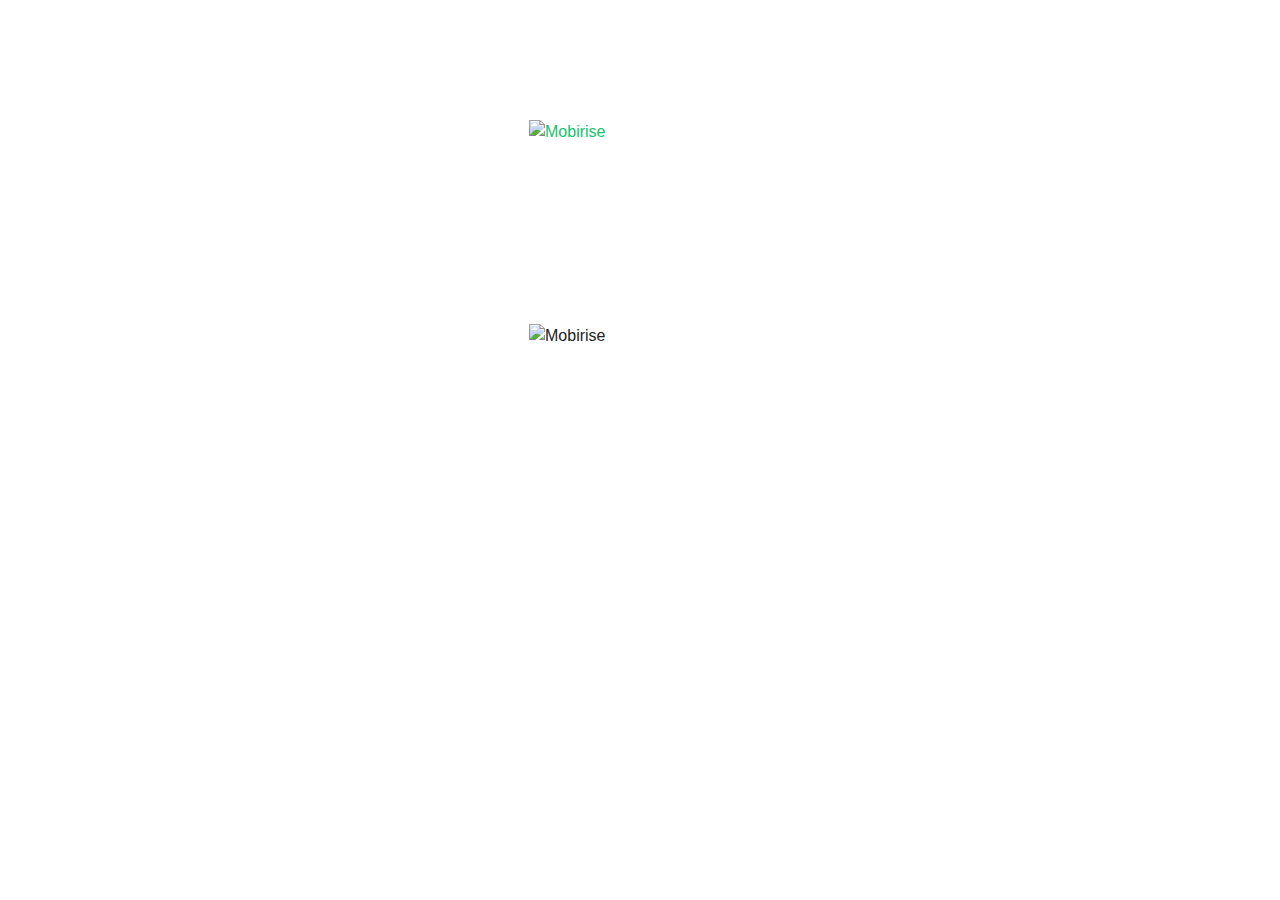
==== commit 22aafb3c: "create github pages" ====
--- a/page1.html
+++ b/page1.html
@@ -15,14 +15,13 @@
   <link rel="stylesheet" href="assets/bootstrap/css/bootstrap-reboot.min.css">
   <link rel="stylesheet" href="assets/soundcloud-plugin/style.css">
   <link rel="stylesheet" href="assets/theme/css/style.css">
-  <link href="assets/fonts/style.css" rel="stylesheet">
   <link rel="stylesheet" href="assets/mobirise/css/mbr-additional.css" type="text/css">
   
   
   
 </head>
 <body>
-<section class="cid-qBwP6Wdz8T" id="image2-m" data-rv-view="14">
+<section class="cid-qBwP6Wdz8T" id="image2-m" data-rv-view="67">
 
     
 
@@ -34,7 +33,7 @@
     </figure>
 </section>
 
-<section class="engine"><a href="https://mobirise.co/f">free bootstrap builder</a></section><section class="cid-qBwQ9iKe4D" id="image3-n" data-rv-view="16">
+<section class="engine"><a href="https://mobirise.co/b">web creator</a></section><section class="cid-qBwQ9iKe4D" id="image3-n" data-rv-view="69">
 
     
 
@@ -52,11 +51,8 @@
   <script src="assets/tether/tether.min.js"></script>
   <script src="assets/bootstrap/js/bootstrap.min.js"></script>
   <script src="assets/smooth-scroll/smooth-scroll.js"></script>
-  <script src="assets/cookies-alert-plugin/cookies-alert-core.js"></script>
-  <script src="assets/cookies-alert-plugin/cookies-alert-script.js"></script>
   <script src="assets/theme/js/script.js"></script>
   
   
-<input name="cookieData" type="hidden" data-cookie-text="We use cookies to give you the best experience. Read our <a href='privacy.html'>cookie policy</a>.">
-  </body>
+</body>
 </html>--- a/assets/theme/css/style.css
+++ b/assets/theme/css/style.css
@@ -0,0 +1,426 @@
+/*!
+ * Mobirise v4 theme (https://mobirise.com/)
+ * Copyright 2017 Mobirise
+ */
+section {
+  background-color: #eeeeee; }
+
+section,
+.container,
+.container-fluid {
+  position: relative;
+  word-wrap: break-word; }
+
+a.mbr-iconfont:hover {
+  text-decoration: none; }
+
+.article .lead p, .article .lead ul, .article .lead ol, .article .lead pre, .article .lead blockquote {
+  margin-bottom: 0; }
+
+a {
+  font-style: normal;
+  font-weight: 400;
+  cursor: pointer; }
+  a, a:hover {
+    text-decoration: none; }
+
+figure {
+  margin-bottom: 0; }
+
+body {
+  color: #232323; }
+
+h1, h2, h3, h4, h5, h6,
+.h1, .h2, .h3, .h4, .h5, .h6,
+.display-1, .display-2, .display-3, .display-4 {
+  line-height: 1;
+  word-break: break-word;
+  word-wrap: break-word; }
+
+b, strong {
+  font-weight: bold; }
+
+blockquote {
+  padding: 10px 0 10px 20px;
+  position: relative;
+  border-left: 2px solid;
+  border-color: #ff3366; }
+
+input:-webkit-autofill, input:-webkit-autofill:hover, input:-webkit-autofill:focus, input:-webkit-autofill:active {
+  transition-delay: 9999s;
+  transition-property: background-color, color; }
+
+textarea[type="hidden"] {
+  display: none; }
+
+body {
+  position: relative; }
+
+section {
+  background-position: 50% 50%;
+  background-repeat: no-repeat;
+  background-size: cover; }
+  section .mbr-background-video,
+  section .mbr-background-video-preview {
+    position: absolute;
+    bottom: 0;
+    left: 0;
+    right: 0;
+    top: 0; }
+
+.hidden {
+  visibility: hidden; }
+
+.mbr-z-index20 {
+  z-index: 20; }
+
+/*! Base colors */
+.mbr-white {
+  color: #ffffff; }
+
+.mbr-black {
+  color: #000000; }
+
+.mbr-bg-white {
+  background-color: #ffffff; }
+
+.mbr-bg-black {
+  background-color: #000000; }
+
+/*! Text-aligns */
+.align-left {
+  text-align: left; }
+
+.align-center {
+  text-align: center; }
+
+.align-right {
+  text-align: right; }
+
+@media (max-width: 767px) {
+  .align-left, .align-center, .align-right, .mbr-section-btn, .mbr-section-title {
+    text-align: center; } }
+/*! Font-weight  */
+.mbr-light {
+  font-weight: 300; }
+
+.mbr-regular {
+  font-weight: 400; }
+
+.mbr-semibold {
+  font-weight: 500; }
+
+.mbr-bold {
+  font-weight: 700; }
+
+/*! Media  */
+.media-size-item {
+  -webkit-flex: 1 1 auto;
+  -moz-flex: 1 1 auto;
+  -ms-flex: 1 1 auto;
+  -o-flex: 1 1 auto;
+  flex: 1 1 auto; }
+
+.media-content {
+  -webkit-flex-basis: 100%;
+  flex-basis: 100%; }
+
+.media-container-row {
+  display: -ms-flexbox;
+  display: -webkit-flex;
+  display: flex;
+  -webkit-flex-direction: row;
+  -ms-flex-direction: row;
+  flex-direction: row;
+  -webkit-flex-wrap: wrap;
+  -ms-flex-wrap: wrap;
+  flex-wrap: wrap;
+  -webkit-justify-content: center;
+  -ms-flex-pack: center;
+  justify-content: center;
+  -webkit-align-content: center;
+  -ms-flex-line-pack: center;
+  align-content: center;
+  -webkit-align-items: start;
+  -ms-flex-align: start;
+  align-items: start; }
+  .media-container-row .media-size-item {
+    width: 400px; }
+
+.media-container-column {
+  display: -ms-flexbox;
+  display: -webkit-flex;
+  display: flex;
+  -webkit-flex-direction: column;
+  -ms-flex-direction: column;
+  flex-direction: column;
+  -webkit-flex-wrap: wrap;
+  -ms-flex-wrap: wrap;
+  flex-wrap: wrap;
+  -webkit-justify-content: center;
+  -ms-flex-pack: center;
+  justify-content: center;
+  -webkit-align-content: center;
+  -ms-flex-line-pack: center;
+  align-content: center;
+  -webkit-align-items: stretch;
+  -ms-flex-align: stretch;
+  align-items: stretch; }
+  .media-container-column > * {
+    width: 100%; }
+
+@media (min-width: 992px) {
+  .media-container-row {
+    -webkit-flex-wrap: nowrap;
+    -ms-flex-wrap: nowrap;
+    flex-wrap: nowrap; } }
+figure {
+  overflow: hidden; }
+
+figure[mbr-media-size] {
+  transition: width 0.1s; }
+
+.mbr-figure img, .mbr-figure iframe {
+  display: block;
+  width: 100%; }
+
+.card {
+  background-color: transparent;
+  border: none; }
+
+.card-img {
+  text-align: center;
+  flex-shrink: 0; }
+
+.media {
+  max-width: 100%;
+  margin: 0 auto; }
+
+.mbr-figure {
+  -ms-flex-item-align: center;
+  -ms-grid-row-align: center;
+  -webkit-align-self: center;
+  align-self: center; }
+
+.media-container > div {
+  max-width: 100%; }
+
+.mbr-figure img, .card-img img {
+  width: 100%; }
+
+@media (max-width: 991px) {
+  .media-size-item {
+    width: auto !important; }
+
+  .media {
+    width: auto; }
+
+  .mbr-figure {
+    width: 100% !important; } }
+/*! Buttons */
+.mbr-section-btn {
+  margin-left: -.25rem;
+  margin-right: -.25rem;
+  font-size: 0; }
+
+nav .mbr-section-btn {
+  margin-left: 0rem;
+  margin-right: 0rem; }
+
+/*! Btn icon margin */
+.btn .mbr-iconfont, .btn.btn-sm .mbr-iconfont {
+  cursor: pointer;
+  margin-right: 0.5rem; }
+
+.btn.btn-md .mbr-iconfont, .btn.btn-md .mbr-iconfont {
+  margin-right: 0.8rem; }
+
+.mbr-regular {
+  font-weight: 400; }
+
+.mbr-semibold {
+  font-weight: 500; }
+
+.mbr-bold {
+  font-weight: 700; }
+
+[type="submit"] {
+  -webkit-appearance: none; }
+
+/*! Full-screen */
+.mbr-fullscreen .mbr-overlay {
+  min-height: 100vh; }
+
+.mbr-fullscreen {
+  display: flex;
+  display: -webkit-flex;
+  display: -moz-flex;
+  display: -ms-flex;
+  display: -o-flex;
+  align-items: center;
+  -webkit-align-items: center;
+  min-height: 100vh;
+  padding-top: 3rem;
+  padding-bottom: 3rem; }
+
+/*! Map */
+.map {
+  height: 25rem;
+  position: relative; }
+  .map iframe {
+    width: 100%;
+    height: 100%; }
+
+/* Form */
+.form-asterisk {
+  font-family: initial;
+  position: absolute;
+  top: -2px;
+  font-weight: normal; }
+
+/*! Scroll to top arrow */
+.mbr-arrow-up {
+  bottom: 25px;
+  right: 90px;
+  position: fixed;
+  text-align: right;
+  z-index: 5000;
+  color: #ffffff;
+  font-size: 32px;
+  transform: rotate(180deg);
+  -webkit-transform: rotate(180deg); }
+
+.mbr-arrow-up a {
+  background: rgba(0, 0, 0, 0.2);
+  border-radius: 3px;
+  color: #fff;
+  display: inline-block;
+  height: 60px;
+  width: 60px;
+  outline-style: none !important;
+  position: relative;
+  text-decoration: none;
+  transition: all .3s ease-in-out;
+  cursor: pointer;
+  text-align: center; }
+  .mbr-arrow-up a:hover {
+    background-color: rgba(0, 0, 0, 0.4); }
+  .mbr-arrow-up a i {
+    line-height: 60px; }
+
+.mbr-arrow-up-icon {
+  display: block;
+  color: #fff; }
+
+.mbr-arrow-up-icon::before {
+  content: "\203a";
+  display: inline-block;
+  font-family: serif;
+  font-size: 32px;
+  line-height: 1;
+  font-style: normal;
+  position: relative;
+  top: 6px;
+  left: -4px;
+  -webkit-transform: rotate(-90deg);
+  transform: rotate(-90deg); }
+
+/*! Arrow Down */
+.mbr-arrow {
+  position: absolute;
+  bottom: 45px;
+  left: 50%;
+  width: 60px;
+  height: 60px;
+  cursor: pointer;
+  background-color: rgba(80, 80, 80, 0.5);
+  border-radius: 50%;
+  -webkit-transform: translateX(-50%);
+  transform: translateX(-50%); }
+  .mbr-arrow > a {
+    display: inline-block;
+    text-decoration: none;
+    outline-style: none;
+    -webkit-animation: arrowdown 1.7s ease-in-out infinite;
+    animation: arrowdown 1.7s ease-in-out infinite; }
+    .mbr-arrow > a > i {
+      position: absolute;
+      top: -2px;
+      left: 15px;
+      font-size: 2rem; }
+
+@keyframes arrowdown {
+  0% {
+    transform: translateY(0px);
+    -webkit-transform: translateY(0px); }
+  50% {
+    transform: translateY(-5px);
+    -webkit-transform: translateY(-5px); }
+  100% {
+    transform: translateY(0px);
+    -webkit-transform: translateY(0px); } }
+@-webkit-keyframes arrowdown {
+  0% {
+    transform: translateY(0px);
+    -webkit-transform: translateY(0px); }
+  50% {
+    transform: translateY(-5px);
+    -webkit-transform: translateY(-5px); }
+  100% {
+    transform: translateY(0px);
+    -webkit-transform: translateY(0px); } }
+@media (max-width: 500px) {
+  .mbr-arrow-up {
+    left: 50%;
+    right: auto;
+    transform: translateX(-50%) rotate(180deg);
+    -webkit-transform: translateX(-50%) rotate(180deg); } }
+/*Gradients animation*/
+@keyframes gradient-animation {
+  from {
+    background-position: 0% 100%;
+    animation-timing-function: ease-in-out; }
+  to {
+    background-position: 100% 0%;
+    animation-timing-function: ease-in-out; } }
+@-webkit-keyframes gradient-animation {
+  from {
+    background-position: 0% 100%;
+    animation-timing-function: ease-in-out; }
+  to {
+    background-position: 100% 0%;
+    animation-timing-function: ease-in-out; } }
+.bg-gradient {
+  background-size: 200% 200%;
+  animation: gradient-animation 5s infinite alternate;
+  -webkit-animation: gradient-animation 5s infinite alternate; }
+
+.menu .navbar-brand {
+  display: -webkit-flex; }
+  .menu .navbar-brand span {
+    display: flex;
+    display: -webkit-flex; }
+  .menu .navbar-brand .navbar-caption-wrap {
+    display: -webkit-flex; }
+  .menu .navbar-brand .navbar-logo img {
+    display: -webkit-flex; }
+@media (min-width: 768px) and (max-width: 991px) {
+  .menu .navbar-toggleable-sm .navbar-nav {
+    display: -webkit-box;
+    display: -webkit-flex;
+    display: -ms-flexbox; } }
+@media (min-width: 992px) {
+  .menu .navbar-nav.nav-dropdown {
+    display: -webkit-flex; }
+  .menu .navbar-toggleable-sm .navbar-collapse {
+    display: -webkit-flex !important; } }
+
+/*# sourceMappingURL=style.css.map */
+.engine {
+	position: absolute;
+	text-indent: -2400px;
+	text-align: center;
+	padding: 0;
+	top: 0;
+	left: -2400px;
+}--- a/assets/mobirise/css/mbr-additional.css
+++ b/assets/mobirise/css/mbr-additional.css
@@ -1,6 +1,4 @@
-@import url(https://fonts.googleapis.com/css?family=Lobster:400);
 @import url(https://fonts.googleapis.com/css?family=Rubik:300,300i,400,400i,500,500i,700,700i,900,900i);
-
 
 
 
@@ -20,7 +18,7 @@
   line-height: 1.6;
 }
 .display-1 {
-  font-family: 'Lobster', display;
+  font-family: undefined;
   font-size: 6rem;
 }
 .display-1 > .mbr-iconfont {
@@ -34,7 +32,7 @@
   font-size: 2.88rem;
 }
 .display-4 {
-  font-family: 'BellCentennialStd-BdListing';
+  font-family: undefined;
   font-size: 2rem;
 }
 .display-4 > .mbr-iconfont {
@@ -1256,7 +1254,7 @@
 }
 .cid-qCaUCWgRnE {
   padding-top: 120px;
-  padding-bottom: 15px;
+  padding-bottom: 120px;
   background: #16c26e;
 }
 .cid-qCaUCWgRnE .video-block {
@@ -1653,6 +1651,8 @@
   flex-basis: auto;
 }
 .cid-qCbfoojDgP {
+  padding-top: 60px;
+  padding-bottom: 75px;
   background-color: #16c26e;
 }
 .cid-qBwP6Wdz8T {
@@ -2189,46 +2189,3 @@
     height: auto !important;
   }
 }
-.cid-qCbxXgPwYC {
-  padding-top: 90px;
-  padding-bottom: 90px;
-  background-color: #16c26e;
-}
-.cid-qCbxXgPwYC .mbr-slider .carousel-control {
-  background: #1b1b1b;
-}
-.cid-qCbxXgPwYC .mbr-slider .carousel-control-prev {
-  left: 0;
-  margin-left: 2.5rem;
-}
-.cid-qCbxXgPwYC .mbr-slider .carousel-control-next {
-  right: 0;
-  margin-right: 2.5rem;
-}
-.cid-qCbxXgPwYC .mbr-slider .modal-body .close {
-  background: #1b1b1b;
-}
-.cid-qCbxXgPwYC .mbr-gallery-item > div::before {
-  content: '';
-  position: absolute;
-  left: 0;
-  top: 0;
-  width: 100%;
-  height: 100%;
-  background: linear-gradient(to left, #554346, #45505b) !important;
-  opacity: 0;
-  -webkit-transition: 0.2s opacity ease-in-out;
-  transition: 0.2s opacity ease-in-out;
-}
-.cid-qCbxXgPwYC .mbr-gallery-title {
-  font-size: .9em;
-  position: absolute;
-  display: block;
-  width: 100%;
-  bottom: 0;
-  padding: 1rem;
-  color: #fff;
-  background: linear-gradient(to left, rgba(85, 67, 70, 0.85), rgba(69, 80, 91, 0.85)) !important;
-  -webkit-transition: 0.2s background ease-in-out;
-  transition: 0.2s background ease-in-out;
-}
